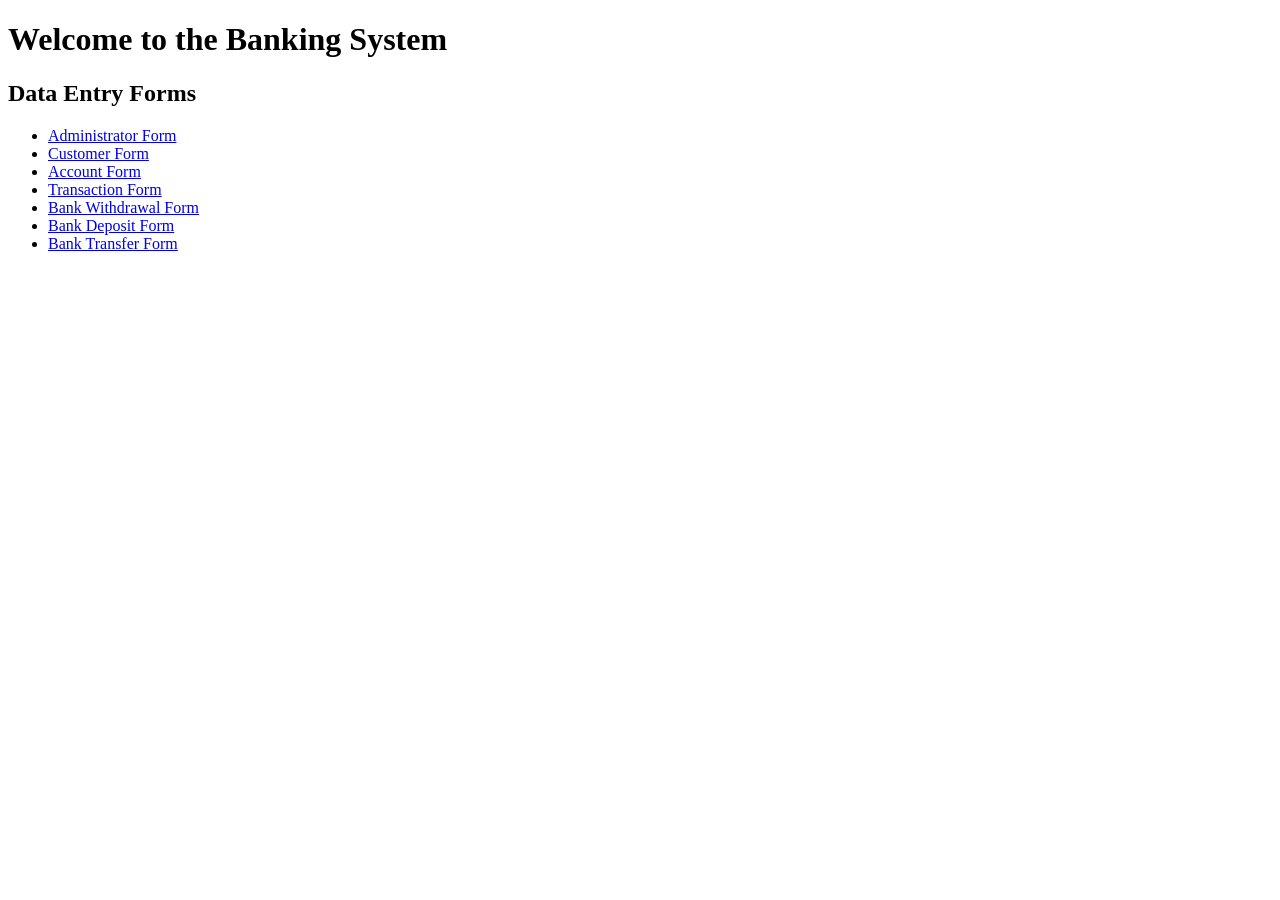
==== task2/index.html @ acf887ce "feat: init commit" ====
<!DOCTYPE html>
<html lang="en">
<head>
  <meta charset="UTF-8">
  <title>Main Portal</title>
</head>
<body>
  <h1>Welcome to the Banking System</h1>
  
  <h2>Data Entry Forms</h2>
  <ul>
    <li><a href="administrator.html">Administrator Form</a></li>
    <li><a href="customer.html">Customer Form</a></li>
    <li><a href="account.html">Account Form</a></li>
    <li><a href="transaction.html">Transaction Form</a></li>
    <li><a href="bank_withdrawal.html">Bank Withdrawal Form</a></li>
    <li><a href="bank_deposit.html">Bank Deposit Form</a></li>
    <li><a href="bank_transfer.html">Bank Transfer Form</a></li>
  </ul>
</body>
</html>
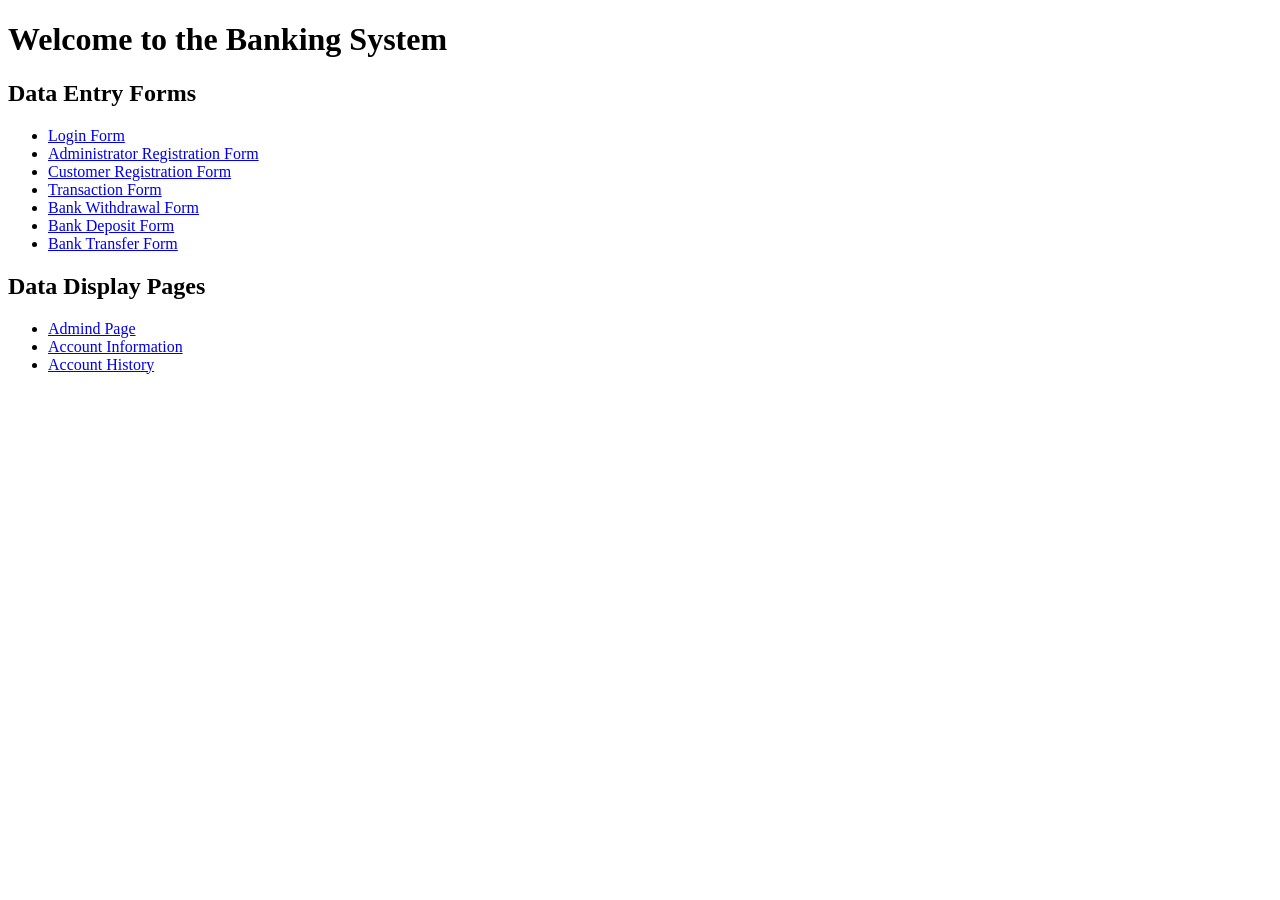
==== commit 354deed6: "Add files via upload" ====
--- a/task2/index.html
+++ b/task2/index.html
@@ -9,13 +9,20 @@
   
   <h2>Data Entry Forms</h2>
   <ul>
-    <li><a href="administrator.html">Administrator Form</a></li>
-    <li><a href="customer.html">Customer Form</a></li>
-    <li><a href="account.html">Account Form</a></li>
+    <li><a href="login.html">Login Form</a></li>
+    <li><a href="administrator.html">Administrator Registration Form</a></li>
+    <li><a href="customer.html">Customer Registration Form</a></li>
     <li><a href="transaction.html">Transaction Form</a></li>
     <li><a href="bank_withdrawal.html">Bank Withdrawal Form</a></li>
     <li><a href="bank_deposit.html">Bank Deposit Form</a></li>
     <li><a href="bank_transfer.html">Bank Transfer Form</a></li>
   </ul>
+
+  <h2>Data Display Pages</h2>
+  <ul>
+    <li><a href="admin_information.html">Admind Page</a></li>
+    <li><a href="account.html">Account Information</a></li>
+    <li><a href="account_history.html">Account History</a></li>
+  </ul>
 </body>
 </html>
